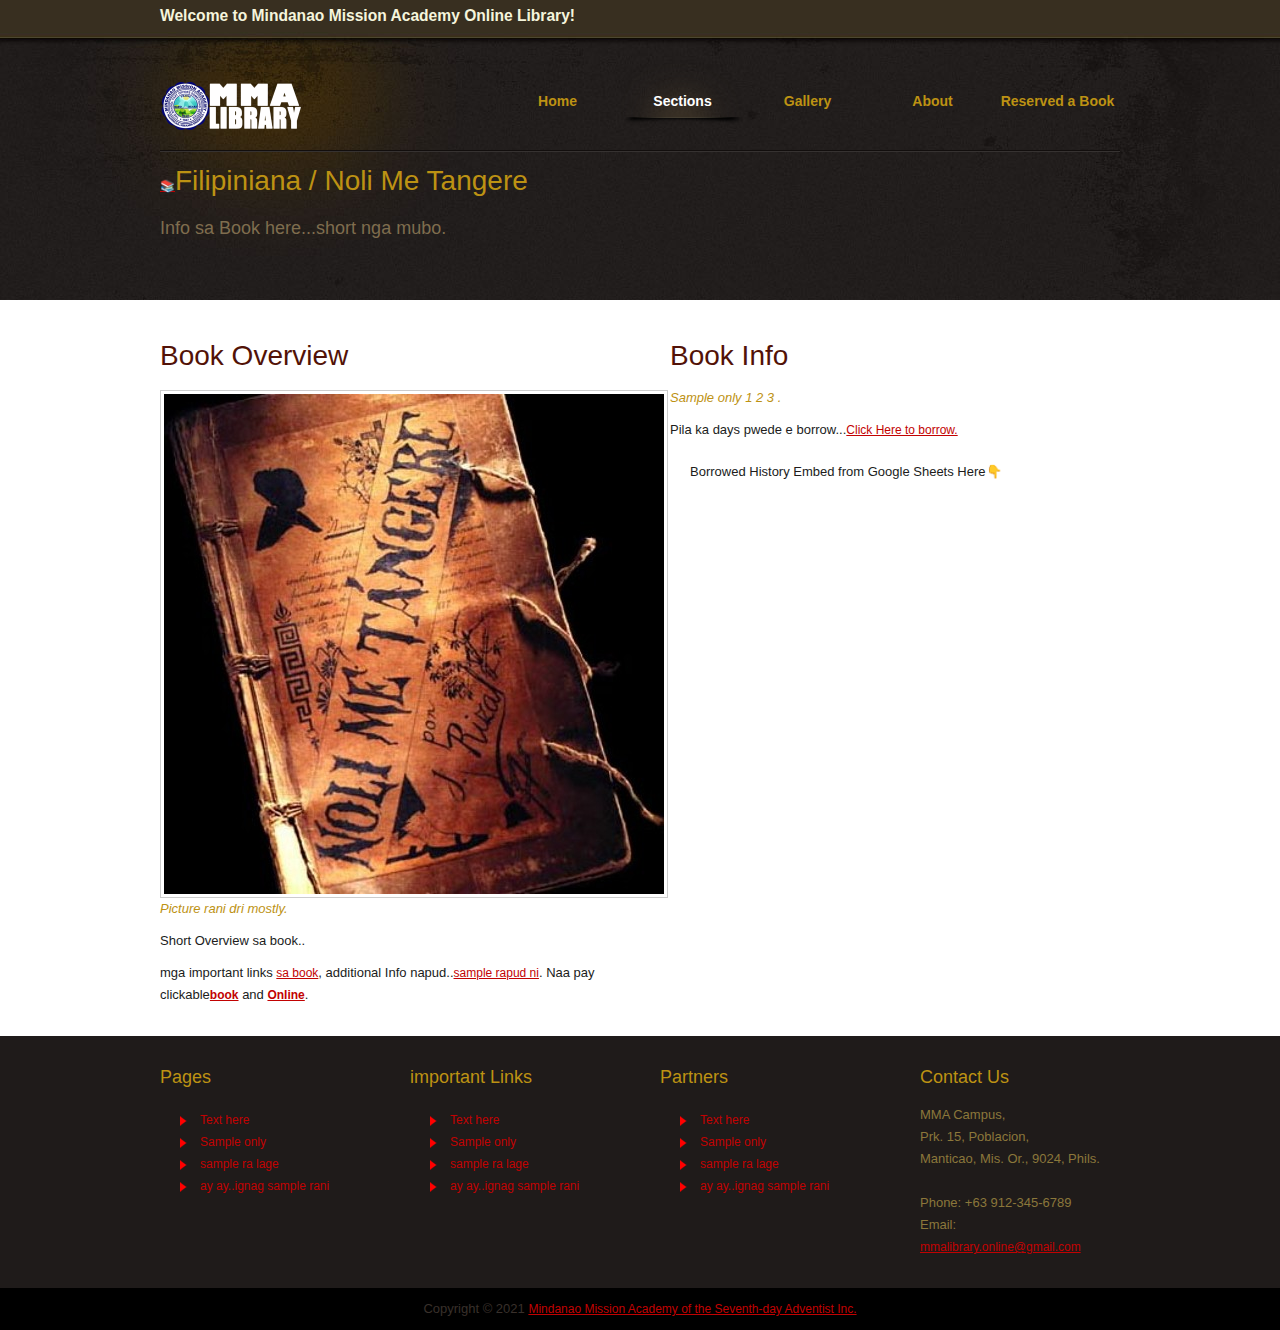
==== book.html @ 923fc06b "New File Upload" ====
<!DOCTYPE html PUBLIC "-//W3C//DTD XHTML 1.0 Transitional//EN" "http://www.w3.org/TR/xhtml1/DTD/xhtml1-transitional.dtd">
<html xmlns="http://www.w3.org/1999/xhtml">
<head>
<meta http-equiv="Content-Type" content="text/html; charset=utf-8" />
<title>MMA Library - Noli Me Tangere</title>
<meta name="keywords" content="" />
<meta name="description" content="" />
<!--
Template 2034 Iron Rush
http://www.tooplate.com/view/2034-iron-rush
-->
<link href="css/tooplate_style.css" rel="stylesheet" type="text/css" />

</head>
<body>
<div id="tooplate_body_wrapper">
<div id="tooplate_wrapper">
	<div id="tooplate_top_bar">
        <h3 style="color: beige; font-family: Arial, Helvetica, sans-serif; font-size: larger;"><strong>Welcome to Mindanao Mission Academy Online Library!</strong></h3>
    </div>	
    
    <div id="tooplate_header">
        <div id="site_title"><h1><a href="#">MMA Library</a></h1></div>
        <div id="tooplate_menu">
            <ul>
                <li><a href="index.html" >Home</a></li>
                <li><a href="blog.html"class="current">Sections</a></li>
                <li><a href="gallery.html">Gallery</a></li>
                <li><a href="about.html" >About</a></li>
                <li><a href="contact.html">Reserved a Book</a></li>
            </ul>    	
        </div> <!-- end of tooplate_menu -->
    </div> <!-- end of forever header -->
    
    <div id="tooplate_middle_subpage">
    	<h2><a href="blog.html">📚</a>Filipiniana / Noli Me Tangere</h2>
        <p>Info sa Book here...short nga mubo. </p>	
	</div> <!-- end of middle -->
    
    <div id="tooplate_main">
    
    	<div class="col_w450 float_l">
                    <h2>Book Overview</h2>
                    <img class="image_wrapper image_fl" src="images/tooplate_image_05b.jpg" alt="image" />
                    <p><em>Picture rani dri mostly.</em></p>
                  <p>Short Overview sa book.. </p>
                    <p>mga important links <a href="#">sa book</a>, additional Info napud..<a href="#">sample rapud ni</a>. Naa pay clickable<a href="http://validator.w3.org/check?uri=referer" rel="nofollow"><strong>book</strong></a> and <a href="http://jigsaw.w3.org/css-validator/check/referer" rel="nofollow"><strong>Online</strong></a>.</p>
        </div>
        
        <div class="col_w450 float_r">
            <h2>Book Info</h2>
            <p><em>Sample only 1 2 3 .</em></p>
            <p>Pila ka days pwede e borrow...<a href="#">Click Here to borrow.</a> </p>
            <ul class="tooplate_list">
                <p>Borrowed History Embed from Google Sheets Here👇</p>
            </ul>
        </div>
        
        <div class="cleaner"></div>
    </div> <!-- end of main -->
    

	<div class="cleaner"></div>
</div> <!-- end of forever wrapper -->
</div> <!-- end of forever body wrapper -->

<div id="tooplate_footer_wrapper">
	<div id="tooplate_footer">
    	<div class="col_w200 float_l">
        	<h4>Pages</h4>
            <ul class="tooplate_list">
                <li><a href="#">Text here</a></li>
                <li><a href="#">Sample only</a></li>
                <li><a href="#">sample ra lage</a></li>
                <li><a href="#">ay ay..ignag sample rani</a></li>
            </ul>
        </div>
        <div class="col_w200 float_l">
        	<h4>important Links</h4>
            <ul class="tooplate_list"> 
                <li><a href="#">Text here</a></li>
                <li><a href="#">Sample only</a></li>
                <li><a href="#">sample ra lage</a></li>
                <li><a href="#">ay ay..ignag sample rani</a></li>
            </ul>
        </div>
		<div class="col_w200 float_l">
        	<h4>Partners</h4>
            <ul class="tooplate_list">
                <li><a href="#">Text here</a></li>
                <li><a href="#">Sample only</a></li>
                <li><a href="#">sample ra lage</a></li>
                <li><a href="#">ay ay..ignag sample rani</a></li>
            </ul>
        </div>
        <div class="col_w200 float_r col_last">
        	<h4>Contact Us</h4>
            MMA Campus, <br />
            Prk. 15, Poblacion, <br />
            Manticao, Mis. Or., 9024, Phils.<br /><br />
            Phone: +63 912-345-6789 <br />
            Email: <a href="mail to: mmalibrary.online@gmail.com">mmalibrary.online@gmail.com</a>
        </div>
        
        <div class="cleaner"></div>
    </div>
</div>

<div id="tooplate_copyright_wrapper">
	<div id="tooplate_copyright">
	
    	Copyright © 2021 <a href="https://www.facebook.com/mindanaomissionacademyofficialpage">Mindanao Mission Academy of the Seventh-day Adventist Inc.</a>
		
    </div>
</div>
</body>
</html>
---- css/tooplate_style.css ----
/*
Template 2034 Iron Rush
http://www.tooplate.com/view/2034-iron-rush
*/

body {
	margin: 0px;
	padding: 0px;
	color: #201c1b;
	font-family: Tahoma, Geneva, sans-serif;
	font-size: 13px;
	line-height: 1.7em; 
	background-color: #fff;
	background-image: url(../images/tooplate_body.jpg);
	background-repeat: repeat-x;
	background-position: top;
}

a, a:link, a:visited { 
	color: #c20202; 
	font-weight: normal; 
	text-decoration: underline; 
	font-size: 12px; 
}

a:hover { 
	text-decoration: none; 
}

a.more { 
	display: inline-block; 
	float: right; 
	padding: 5px 24px 5px 0; 
	text-decoration: none; 
	font-weight: bold; 
	background: url(../images/tooplate_more.png) no-repeat center right; 
}

a.more:hover { 
	text-shadow: 1px 1px 1px #555; 
}

p { 
	margin: 0 0 10px 0; 
	padding: 0; 
}

img { 
	border: none; 
}

blockquote { 
	font-style: italic; 
	margin: 0 0 0 10px;
}

cite { 
	font-weight: bold; 
	color:#bd9213; 
}

cite span { 
	color: #e3dfae; 
}

em { 
	color: #bd9213; 
}

h1, h2, h3 { color: #521207; font-weight: normal; }
h1 { font-size: 34px; margin: 0 0 20px; padding: 5px 0 }
h2 { font-size: 28px; margin: 0 0 15px; padding: 5px 0; }
h3 { font-size: 24px; margin: 0 0 15px; padding: 0; }

h4, h5, h6 { color: #bd9213; font-weight: normal; }
h4 { font-size: 18px; margin: 0 0 15px; padding: 0; }
h5 { font-size: 16px; margin: 0 0 10px; padding: 0;  }
h6 { font-size: 14px; margin: 0 0 5px; padding: 0; }

.cleaner { clear: both }
.h10 { height: 10px }
.h20 { height: 20px }
.h30 { height: 30px }
.h40 { height: 40px }
.h50 { height: 50px }
.h60 { height: 60px }

.float_l { float: left }
.float_r { float: right }

.image_wrapper { 
	display: inline-block; 
	border: 1px solid #ccc; 
	padding: 3px; 
	background: none; 
	margin-bottom: 5px; 
}

.image_fl { 
	float: left; 
	margin: 3px 15px 0 0; 
}

.image_fr { 
	float: right; 
	margin: 3px 0 0 15px; 
}

.tooplate_list { 
	margin: 20px 0 20px 20px; 
	padding: 0; list-style: none; 
}

.tooplate_list li { 
	color:#e7c7c7; 
	margin: 0; 
	padding: 0 0 0 20px; 
	background: url(../images/tooplate_list.png) no-repeat scroll 0 7px;  
}

.tooplate_list li a { 
	color: #c20202; 
	font-weight: normal; 
	font-size: 12px; 
	text-decoration: none; 
}

.tooplate_list li a:hover { 
	color: #c20202; 
}

#tooplate_body_wrapper {
	width: 100%;
	background: url(../images/tooplate_header.jpg) top center no-repeat;
}

#tooplate_wrapper {
	width: 960px;
	padding: 0 10px;
	margin: 0 auto;
	background: url(../images/tooplate_header.jpg) top center no-repeat;
}

#tooplate_top_bar {
	width: 960px;
	height: 40px;
	padding: 5px 0;
}

a.social_btn { 
	display: block; 
	float: right; 
	padding: 5px 30px 5px 0; 
	color: #000; 
	margin-left: 5px; 
	margin-right: 5px;
	cursor: pointer; 
	font-size: 12px; 
	font-weight: 700; 
	text-shadow: 1px 1px 1px #493f2e; 
	text-decoration: none;
}

a.twitter { background: url(../images/tooplate_twitter.png) center right no-repeat }
a.facebook { background: url(../images/facebook.png) center right no-repeat }
a.social_btn:hover { color: #bd9213 }

#tooplate_header {
	width: 960px;
	height: 80px;
	padding: 10px 0;
}

#site_title { 
	float: left; 
}

#site_title h1 { 
	margin: 0; 
	padding: 20px 0 0; 
}

#site_title h1 a { 
	display: block; 
	width: 190px; 
	height: 50px; 
	color: #fff; 
	text-indent: -10000px; 
	background: url(../images/tooplate_logo.png) no-repeat top left; 
}

/* menu */

#tooplate_menu {
	float: right;
	width: 625px;
	height: 65px;
	margin: 0 auto;
}

#tooplate_menu ul {
	margin: 0;
	padding: 0;
	list-style: none;
}

#tooplate_menu ul li {
	padding: 0;
	margin: 0;
	display: inline;
}

#tooplate_menu ul li a {
	float: left;
	display: block;
	width: 125px;
	height: 35px;
	padding: 30px 0 0 0;
	font-size: 14px;
	color: #bd9213;	
	text-align: center;
	text-decoration: none;
	font-weight: 700;
	outline: none;
	border: none;
}

#tooplate_menu ul li a:hover, #tooplate_menu ul .current {
	color: #fff;
	background: url(../images/tooplate_menu_hover.png) bottom center no-repeat;
}

/* end of menu */

/* end of menu */

#tooplate_middle { 
	clear: both;
	width: 900px;
	height: 240px;
	padding: 37px 30px 51px 30px; 
	overflow: hidden;
	background: url(../images/tooplate_middle.png) no-repeat;
}

#tooplate_middle_subpage { 
	clear: both;
	width: 960px;
	height: 120px;
	padding: 15px 0;
	margin-bottom: 20px;
	background: url(../images/tooplate_divider.jpg) top repeat-x;
}

#tooplate_middle_subpage h2 {
	color: #bd9213;
}

#tooplate_middle_subpage p {
	font-size: 18px;
	color: #7f6d4e;
}

#tooplate_main {
	clear: both;
	width: 960px;
	padding: 20px 0;
}

.col_w960 { width: 960px; margin-bottom: 40px }
.col_w600 { width: 600px }
.col_w450 { width: 450px }
.col_w300 { width: 300px }
.col_w200 { width: 200px; margin-right: 50px; }
.col_allw300 { width: 300px; float: left; margin-right: 30px }
.col_last { margin: 0 }

.fp_lp_box {
	display: block;
	clear: both;
	position: relative;
	width: 290px;
	height: 140px;
	padding: 4px;
	border: 1px solid #ccc;
	margin-bottom: 10px;
}

.fp_lp_box  span {
	position: absolute;
	right: 0;
	bottom: 10px;
	width: 100px;
	height: 24px;
	text-align: center;
	background: url(../images/tooplate_lp_btn.png);
}

.fp_lp_box  span a {
	color: #fff;
}

.post_box { 
	clear: both; 
	margin-bottom: 30px; 
}

.post_box h2 { 
	font-size: 20px; 
	margin-bottom: 10px; 
}

.post_box p.post_meta { 
	margin-bottom: 0; 
}

.post_box p span.cat a { 
	color: #cb5c02; 
	font-weight: 400; 
}

.post_box img { 
	float: right; 
	width: 160px; 
	height: 160px; 
	padding: 4px; 
	border: 1px solid #ccc; 
	margin-left: 30px; 
}

.post_box a.more { 
	float: right; 
}

#map img { 
	width: 300px; 
	height: 190px; 
	border: 1px solid #999; 
	padding: 5px; 
}

#contact_form {
	width: 400px; 
	padding: 0px;
}

#contact_form form {
	margin: 0px;
	padding: 0px;
}

#contact_form form .input_field {
	width: 300px;
	padding: 5px;
	background: #fff;
	border: 1px solid #ccc;
	color: #333; 
	font-family: Tahoma, Geneva, sans-serif;
	font-size: 12px;
	margin-top: 5px;
}

#contact_form form label {
	display: block;
	width: 100px;
	margin-right: 10px;
	font-size: 14px;	
	color: #333;
}

#contact_form form textarea {
	width: 388px;
	height: 200px;
	background: #fff;
	border: 1px solid #ccc;
	padding: 5px; 
	color: #333; 
	font-family: Tahoma, Geneva, sans-serif;
	font-size: 12px;
	margin-top: 5px;
}

#contact_form form .submit_btn {
	margin: 10px 0px;
	padding: 5px 14px;
	background: #fff;
	color: #333;
	border: 1px solid #ccc;
	font-size: 13px;
}

#gallery { 
	margin: 0; 
	padding: 0; 
}

#gallery ul { 
	margin: 0; 
	padding: 0; 
	list-style: none; 
}

#gallery ul li { 
	position: relative; 
	display: block; 
	float: left; 
	width: 280px; 
	margin: 0 30px 30px 0; 
	padding: 8px; 
	border: 1px solid #ccc; 
}

#gallery ul .lmb { 
	margin: 0 0 30px 0; 
}

#gallery ul li a img { 
	border: 1px solid #ccc; 
	margin-bottom: 5px; 
}

#gallery ul li  span {
	position: absolute;
	right: 0;
	bottom: 10px;
	width: 100px;
	height: 24px;
	text-align: center;
	background: url(../images/tooplate_lp_btn.png);
}

#gallery ul li span a {
	color: #fff;
}

#tooplate_footer_wrapper {
	width: 100%;
	background: #1f1b1a;
}

#tooplate_footer {
	width: 960px;
	padding: 30px 10px;
	color: #8b773a;
	margin: 0 auto;
}

#tooplate_copyright_wrapper {
	width: 100%;
	background: #000000;
}

#tooplate_copyright {
	width: 960px;
	padding: 10px;
	color: #39302b;
	margin: 0 auto;
	text-align: center;
}
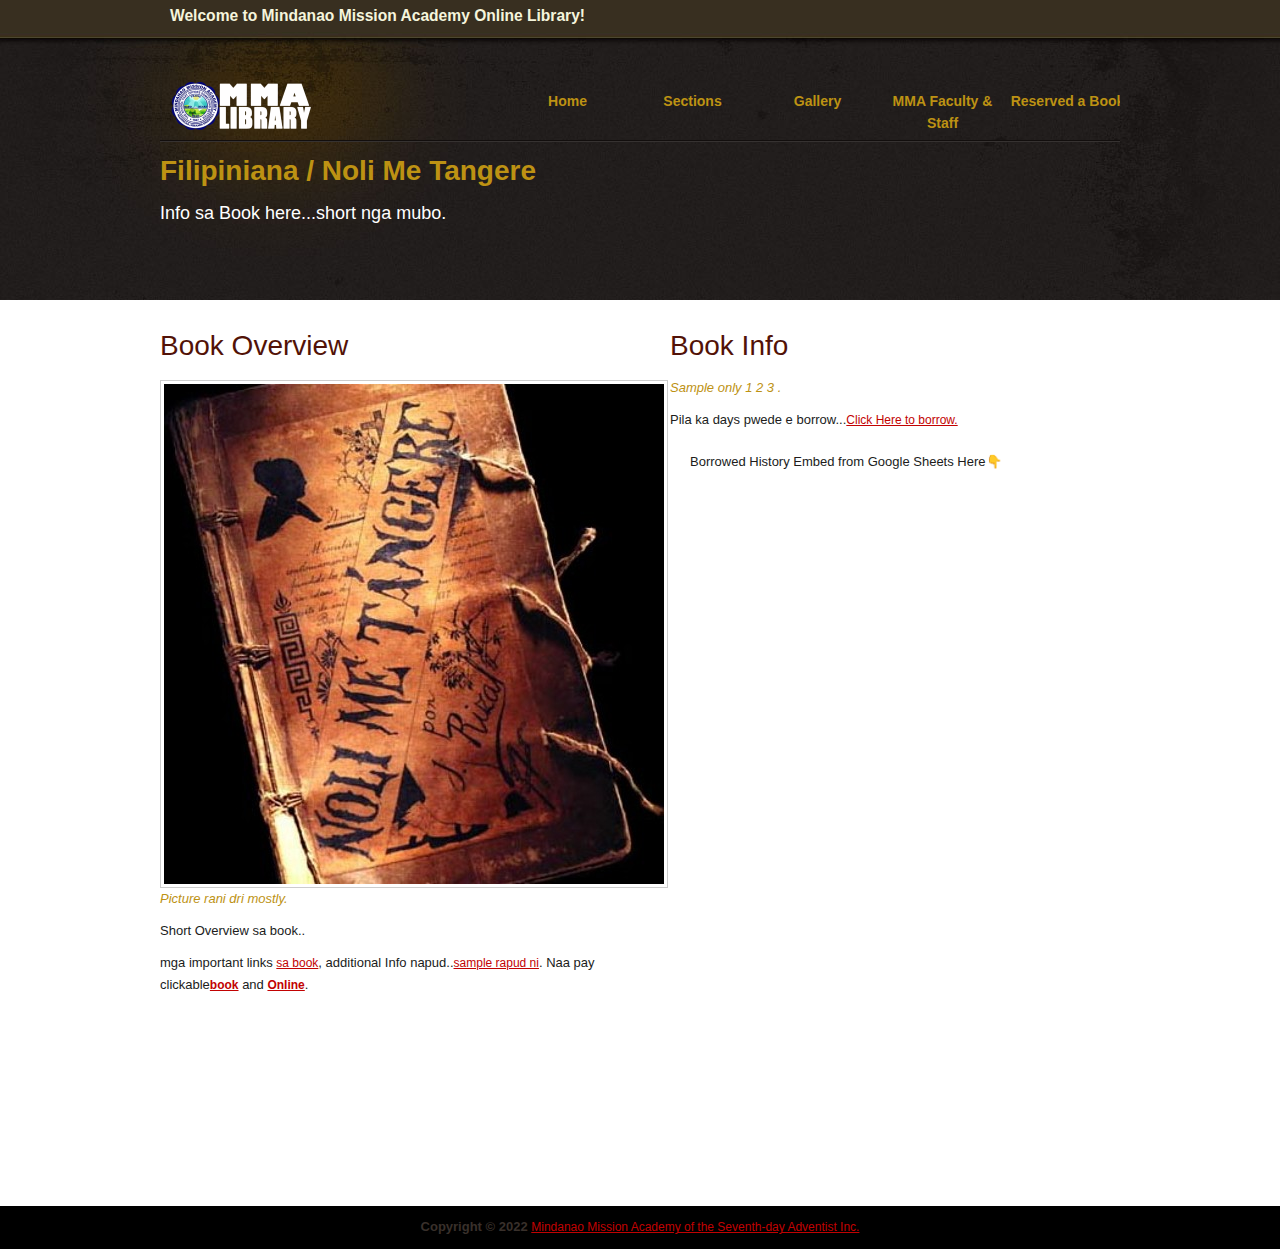
==== commit aaca825d: "Update" ====
--- a/book.html
+++ b/book.html
@@ -1,3 +1,5 @@
+<!--Coded by Sir Bernabe J. Apare /August 10, 2022-->
+
 <!DOCTYPE html PUBLIC "-//W3C//DTD XHTML 1.0 Transitional//EN" "http://www.w3.org/TR/xhtml1/DTD/xhtml1-transitional.dtd">
 <html xmlns="http://www.w3.org/1999/xhtml">
 <head>
@@ -15,26 +17,14 @@
 <body>
 <div id="tooplate_body_wrapper">
 <div id="tooplate_wrapper">
-	<div id="tooplate_top_bar">
-        <h3 style="color: beige; font-family: Arial, Helvetica, sans-serif; font-size: larger;"><strong>Welcome to Mindanao Mission Academy Online Library!</strong></h3>
-    </div>	
-    
-    <div id="tooplate_header">
-        <div id="site_title"><h1><a href="#">MMA Library</a></h1></div>
-        <div id="tooplate_menu">
-            <ul>
-                <li><a href="index.html" >Home</a></li>
-                <li><a href="blog.html"class="current">Sections</a></li>
-                <li><a href="gallery.html">Gallery</a></li>
-                <li><a href="about.html" >About</a></li>
-                <li><a href="contact.html">Reserved a Book</a></li>
-            </ul>    	
-        </div> <!-- end of tooplate_menu -->
-    </div> <!-- end of forever header -->
+	    
+    <!--Footer-->
+<iframe src="https://mmalibrary.github.io/online/header.html" width="100%" height="140px" scrolling="no" style="border:none;" overflow="hidden"></iframe>
+<!--End Footer-->
     
     <div id="tooplate_middle_subpage">
-    	<h2><a href="blog.html">📚</a>Filipiniana / Noli Me Tangere</h2>
-        <p>Info sa Book here...short nga mubo. </p>	
+    	<h2 ><a href="#"></a><b>Filipiniana / Noli Me Tangere</b></h2>
+        <p style="color: white;">Info sa Book here...short nga mubo. </p>	
 	</div> <!-- end of middle -->
     
     <div id="tooplate_main">
@@ -64,54 +54,17 @@
 </div> <!-- end of forever wrapper -->
 </div> <!-- end of forever body wrapper -->
 
-<div id="tooplate_footer_wrapper">
-	<div id="tooplate_footer">
-    	<div class="col_w200 float_l">
-        	<h4>Pages</h4>
-            <ul class="tooplate_list">
-                <li><a href="#">Text here</a></li>
-                <li><a href="#">Sample only</a></li>
-                <li><a href="#">sample ra lage</a></li>
-                <li><a href="#">ay ay..ignag sample rani</a></li>
-            </ul>
-        </div>
-        <div class="col_w200 float_l">
-        	<h4>important Links</h4>
-            <ul class="tooplate_list"> 
-                <li><a href="#">Text here</a></li>
-                <li><a href="#">Sample only</a></li>
-                <li><a href="#">sample ra lage</a></li>
-                <li><a href="#">ay ay..ignag sample rani</a></li>
-            </ul>
-        </div>
-		<div class="col_w200 float_l">
-        	<h4>Partners</h4>
-            <ul class="tooplate_list">
-                <li><a href="#">Text here</a></li>
-                <li><a href="#">Sample only</a></li>
-                <li><a href="#">sample ra lage</a></li>
-                <li><a href="#">ay ay..ignag sample rani</a></li>
-            </ul>
-        </div>
-        <div class="col_w200 float_r col_last">
-        	<h4>Contact Us</h4>
-            MMA Campus, <br />
-            Prk. 15, Poblacion, <br />
-            Manticao, Mis. Or., 9024, Phils.<br /><br />
-            Phone: +63 912-345-6789 <br />
-            Email: <a href="mail to: mmalibrary.online@gmail.com">mmalibrary.online@gmail.com</a>
-        </div>
-        
-        <div class="cleaner"></div>
-    </div>
-</div>
+<!--Footer-->
+<iframe src="https://mmalibrary.github.io/online/footer.html" width="100%" height="180px" scrolling="no" style="border:none;" overflow="hidden"></iframe>
+<!--End Footer-->
 
 <div id="tooplate_copyright_wrapper">
 	<div id="tooplate_copyright">
 	
-    	Copyright © 2021 <a href="https://www.facebook.com/mindanaomissionacademyofficialpage">Mindanao Mission Academy of the Seventh-day Adventist Inc.</a>
+    	<b>Copyright © 2022 <a href="https://www.facebook.com/mindanaomissionacademyofficialpage" target="_blank">Mindanao Mission Academy of the Seventh-day Adventist Inc.</a></b>
 		
     </div>
 </div>
+
 </body>
-</html>+</html>
